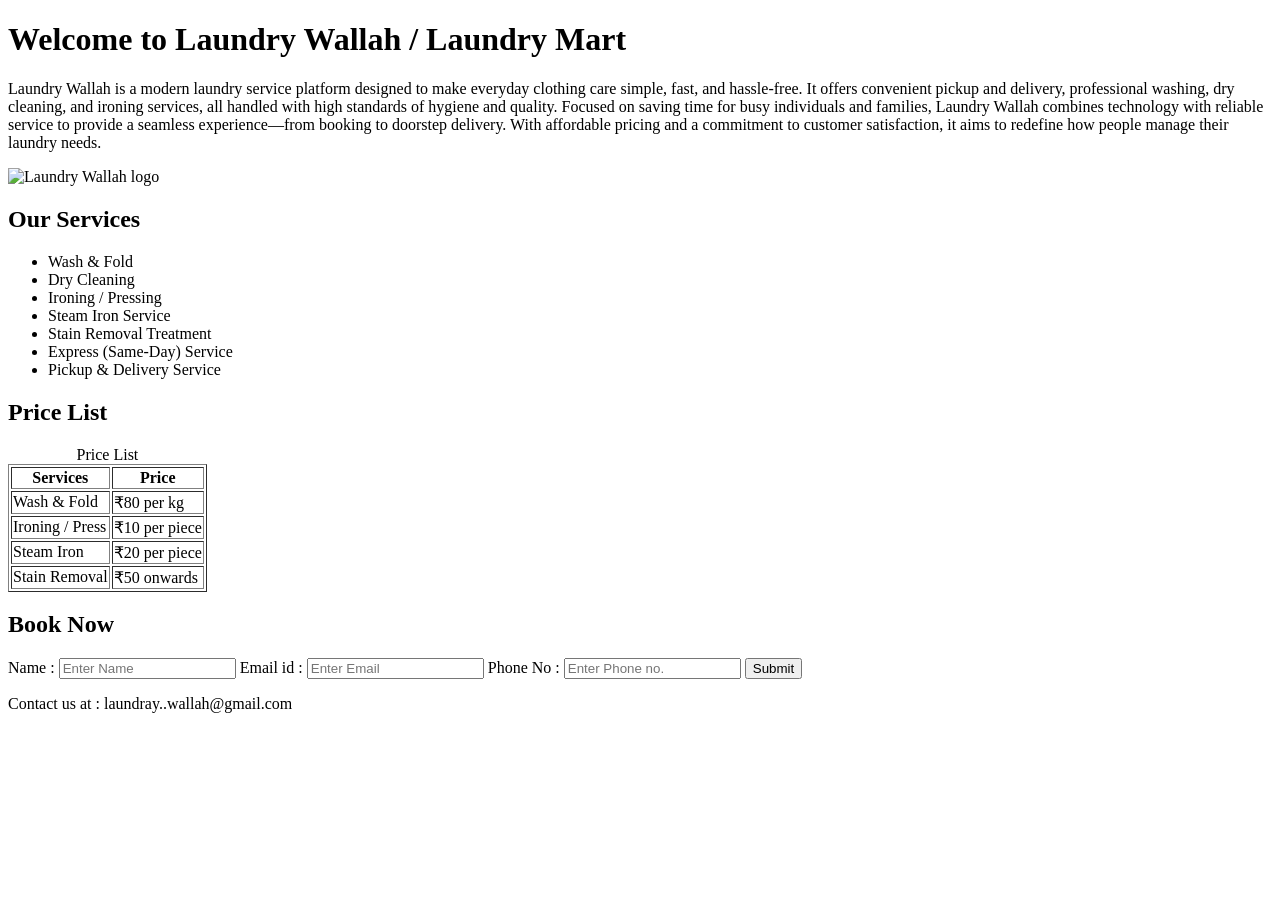
==== index.html @ d271011b "Add files via upload" ====
<!DOCTYPE html>
<html lang="en">
<head>
    <meta charset="UTF-8">
    <meta name="viewport" content="width=device-width, initial-scale=1.0">
    <title>Laundry Wallah</title>
</head>
<body>
    <header>
        <h1>Welcome to Laundry Wallah / Laundry Mart</h1>
    </header>
    <section id="About us">
        <p>Laundry Wallah is a modern laundry service platform designed to make everyday clothing care simple, fast, and hassle-free. It offers convenient pickup and delivery, professional washing, dry cleaning, and ironing services, all handled with high standards of hygiene and quality. Focused on saving time for busy individuals and families, Laundry Wallah combines technology with reliable service to provide a seamless experience—from booking to doorstep delivery. With affordable pricing and a commitment to customer satisfaction, it aims to redefine how people manage their laundry needs.</p>
    </section>

    <section id="image">
        <img src="2e2d382b-4ad7-4c86-9d9d-085f03acfe15.png" alt="Laundry Wallah logo" height="300" >
    </section>
    
    <section id="our_services">
        <h2>Our Services</h2>
        <ul>
            <li>Wash & Fold</li>
            <li>Dry Cleaning</li>
            <li>Ironing / Pressing</li>
            <li>Steam Iron Service</li>
            <li>Stain Removal Treatment</li>
            <li>Express (Same-Day) Service</li>
            <li>Pickup & Delivery Service</li>
            </ul>
    </section>

    <section id="price list">
        <h2>Price List</h2>
        <table border="">
            <caption>Price List</caption>
            <thead>
                <tr>
                    <th>Services</th>
                    <th>Price</th>
                </tr>
            </thead>
            <tbody>
                <tr>
                <td>Wash & Fold</td>
                <td>₹80 per kg</td
                    ></tr>
                <tr>
                    <td>Ironing / Press</td>
                    <td>₹10 per piece</td>
                </tr>
                <tr>
                    <td>Steam Iron</td>
                    <td>₹20 per piece</td>
                </tr>
                <tr>
                    <td>Stain Removal</td>
                    <td>₹50 onwards</td>
                </tr>
                
            </tbody>
        </table>
    </section>

    <section id="booknow">
        <h2>Book Now</h2>
        
        <form action="">
            <label for="name">Name :</label>
            <input type="text" name="name" id="name" placeholder="Enter Name" required>

            <label for="email">Email id :</label>
            <input type="email" name="email" id="email" placeholder="Enter Email" required>

            <label for="phone">Phone No :</label>
            <input type="tel" name="phone" id="phone" placeholder="Enter Phone no." required minlength="10" maxlength="10">

            <input type="submit" name="submit" id="submit">
        </form>
    </section>

    <footer>
        <p>Contact us at : laundray..wallah@gmail.com</p>
    </footer>
</body>
</html>
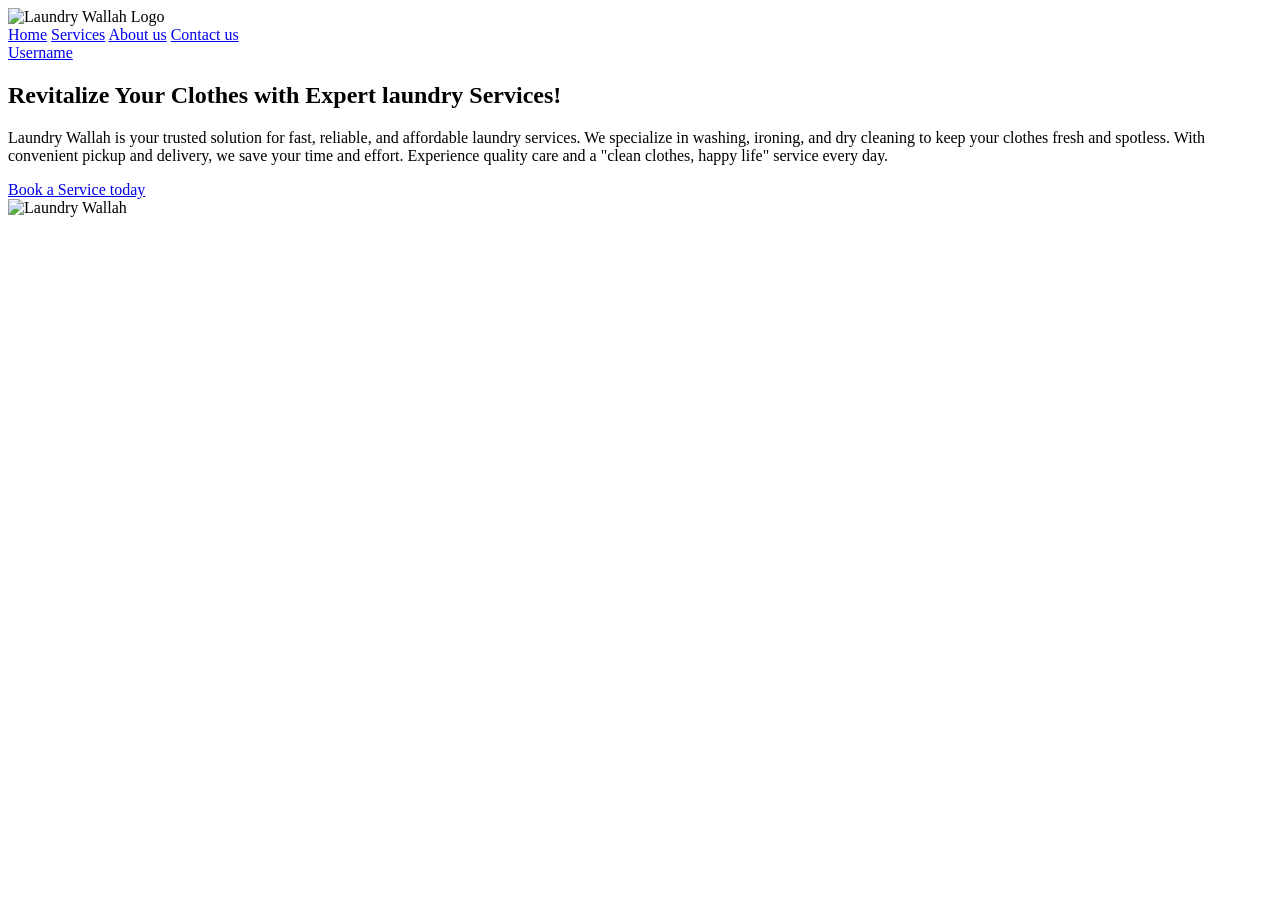
==== commit d55f0962: "Update index.html" ====
--- a/index.html
+++ b/index.html
@@ -4,83 +4,40 @@
     <meta charset="UTF-8">
     <meta name="viewport" content="width=device-width, initial-scale=1.0">
     <title>Laundry Wallah</title>
+    <link rel="stylesheet" href="style.css">
 </head>
 <body>
-    <header>
-        <h1>Welcome to Laundry Wallah / Laundry Mart</h1>
+ 
+    <header class="headcontainer">
+        <div class="img">
+            <img src="logo.png" alt="Laundry Wallah Logo">
+        </div>
+        <nav class="buttoncontainer">
+            <a href="#">Home</a>
+            <a href="#">Services</a>
+            <a href="#">About us</a>
+            <a href="#">Contact us</a>
+        </nav>
+        <div class="user">
+            <a href="#">Username</a>
+        </div>
     </header>
-    <section id="About us">
-        <p>Laundry Wallah is a modern laundry service platform designed to make everyday clothing care simple, fast, and hassle-free. It offers convenient pickup and delivery, professional washing, dry cleaning, and ironing services, all handled with high standards of hygiene and quality. Focused on saving time for busy individuals and families, Laundry Wallah combines technology with reliable service to provide a seamless experience—from booking to doorstep delivery. With affordable pricing and a commitment to customer satisfaction, it aims to redefine how people manage their laundry needs.</p>
+ 
+    <section class="content">
+ 
+        <div class="left">
+            <h1>Revitalize Your Clothes with Expert <span>laundry Services!</span></h1>
+            <p>Laundry Wallah is your trusted solution for fast, reliable, and affordable laundry services. We specialize in washing, ironing, and dry cleaning to keep your clothes fresh and spotless. With convenient pickup and delivery, we save your time and effort. Experience quality care and a "clean clothes, happy life" service every day.</p>
+            <a href="#">Book a Service today</a>
+        </div>
+ 
+        <div class="right">
+            <img src="main.jpeg" alt="Laundry Wallah">
+        </div>
+ 
     </section>
-
-    <section id="image">
-        <img src="2e2d382b-4ad7-4c86-9d9d-085f03acfe15.png" alt="Laundry Wallah logo" height="300" >
-    </section>
+ 
+</body>
+</html>
+ 
     
-    <section id="our_services">
-        <h2>Our Services</h2>
-        <ul>
-            <li>Wash & Fold</li>
-            <li>Dry Cleaning</li>
-            <li>Ironing / Pressing</li>
-            <li>Steam Iron Service</li>
-            <li>Stain Removal Treatment</li>
-            <li>Express (Same-Day) Service</li>
-            <li>Pickup & Delivery Service</li>
-            </ul>
-    </section>
-
-    <section id="price list">
-        <h2>Price List</h2>
-        <table border="">
-            <caption>Price List</caption>
-            <thead>
-                <tr>
-                    <th>Services</th>
-                    <th>Price</th>
-                </tr>
-            </thead>
-            <tbody>
-                <tr>
-                <td>Wash & Fold</td>
-                <td>₹80 per kg</td
-                    ></tr>
-                <tr>
-                    <td>Ironing / Press</td>
-                    <td>₹10 per piece</td>
-                </tr>
-                <tr>
-                    <td>Steam Iron</td>
-                    <td>₹20 per piece</td>
-                </tr>
-                <tr>
-                    <td>Stain Removal</td>
-                    <td>₹50 onwards</td>
-                </tr>
-                
-            </tbody>
-        </table>
-    </section>
-
-    <section id="booknow">
-        <h2>Book Now</h2>
-        
-        <form action="">
-            <label for="name">Name :</label>
-            <input type="text" name="name" id="name" placeholder="Enter Name" required>
-
-            <label for="email">Email id :</label>
-            <input type="email" name="email" id="email" placeholder="Enter Email" required>
-
-            <label for="phone">Phone No :</label>
-            <input type="tel" name="phone" id="phone" placeholder="Enter Phone no." required minlength="10" maxlength="10">
-
-            <input type="submit" name="submit" id="submit">
-        </form>
-    </section>
-
-    <footer>
-        <p>Contact us at : laundray..wallah@gmail.com</p>
-    </footer>
-</body>
-</html>
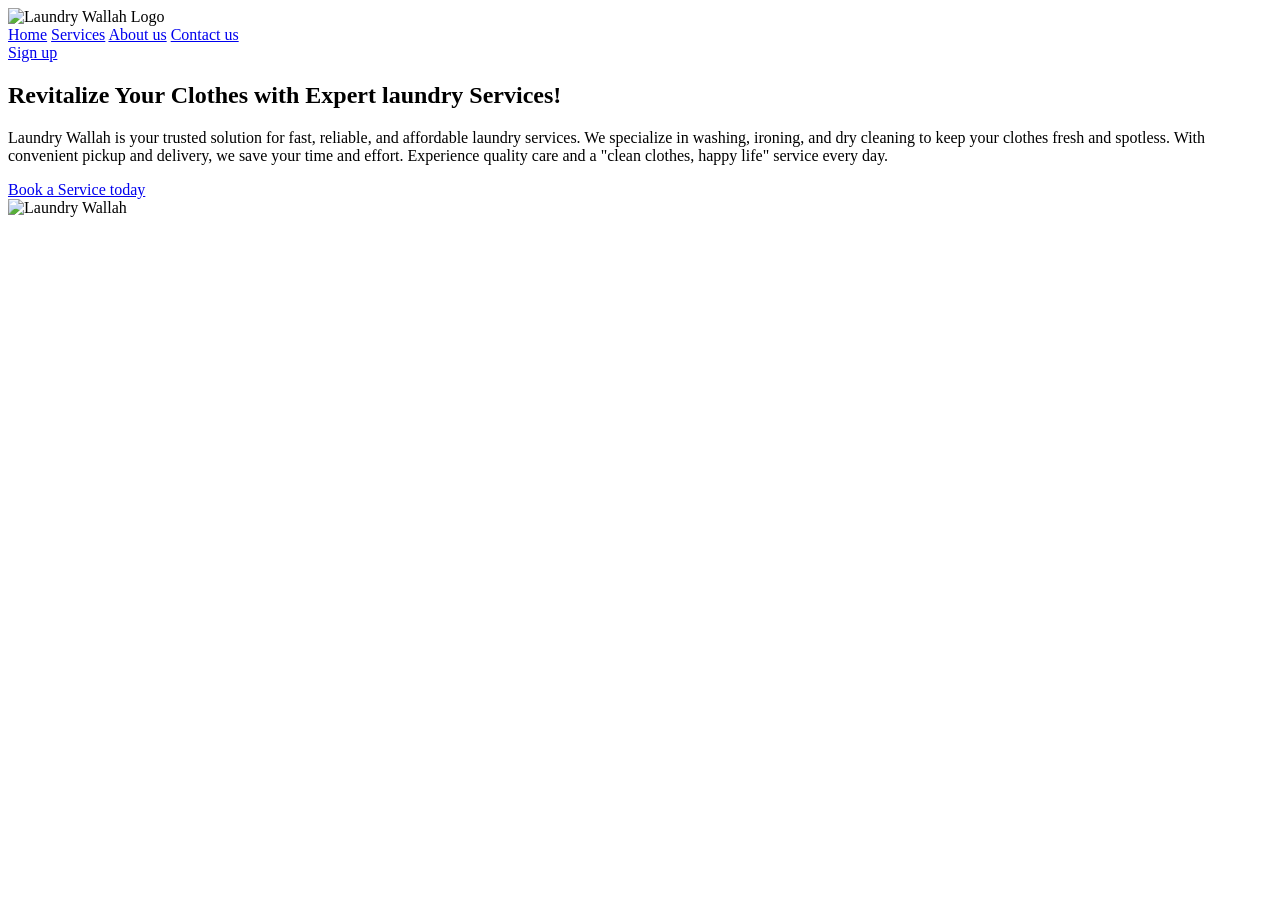
==== commit 5c32327c: "Update index.html" ====
--- a/index.html
+++ b/index.html
@@ -19,7 +19,7 @@
             <a href="#">Contact us</a>
         </nav>
         <div class="user">
-            <a href="#">Username</a>
+            <a href="loginpage.html">Sign up</a>
         </div>
     </header>
  
